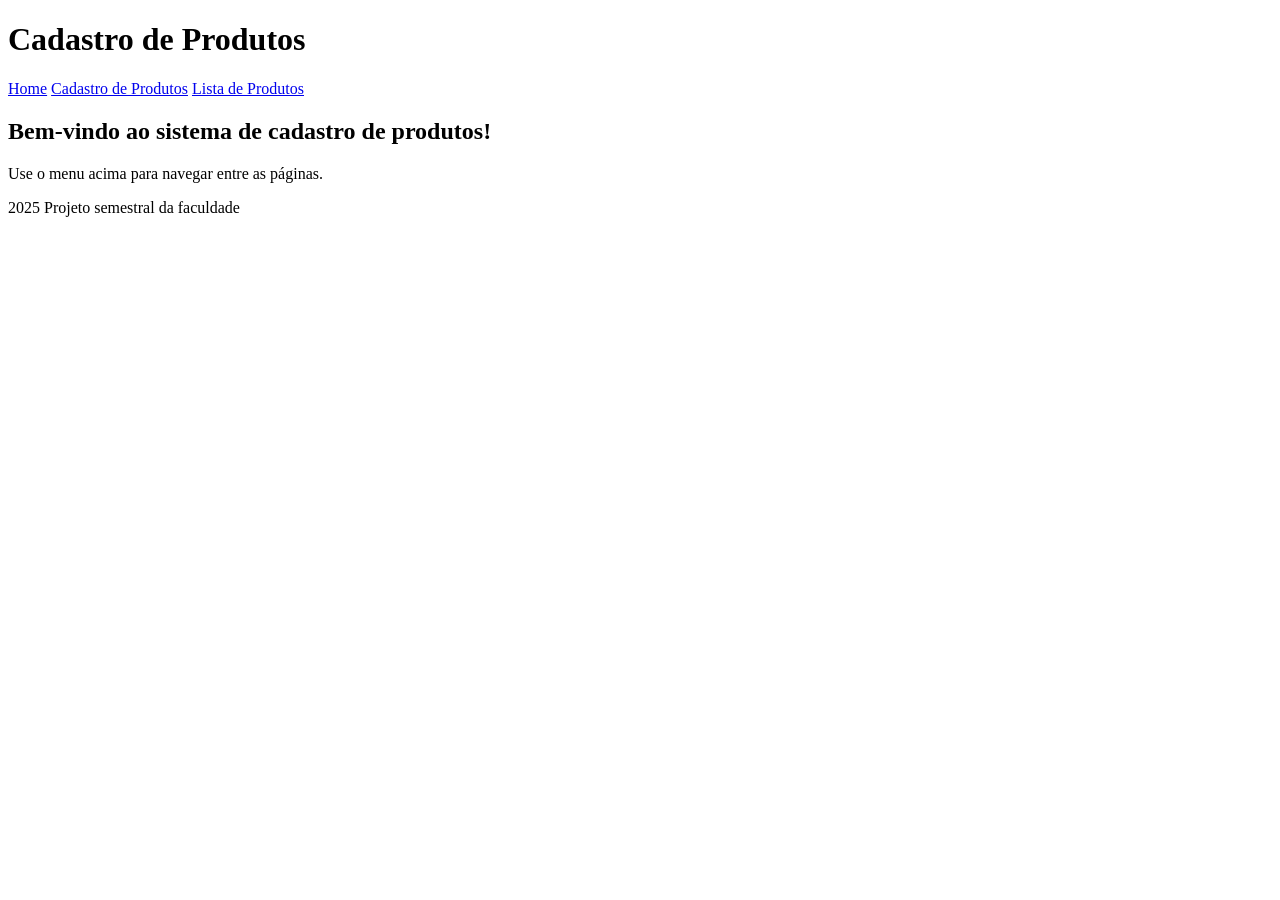
==== index.html @ 28f6425a "Início Preparação para a entrega do projeto" ====
<!DOCTYPE html>
<html lang="pt-BR">
<head>
    <meta charset="UTF-8">
    <meta name="viewport" content="width=device-width, initial-scale=1.0">
    <title>Main</title>
    <link rel="stylesheet" href="style.css">
</head>
<body>
    <header>
        <h1>Cadastro de Produtos</h1>
        <nav>
            <lu><a href="index.html">Home</a></lu>
            <lu><a href="cadastro.html">Cadastro de Produtos</a></lu>
            <lu><a href="lista.html">Lista de Produtos</a></lu>
        </nav>
    </header>
    <main>
        <h2>Bem-vindo ao sistema de cadastro de produtos!</h2>
        <p>Use o menu acima para navegar entre as páginas.</p>
    </main>
    <footer>
        <p>
            2025 Projeto semestral da faculdade 
        </p>
    </footer>
</body>
</html>
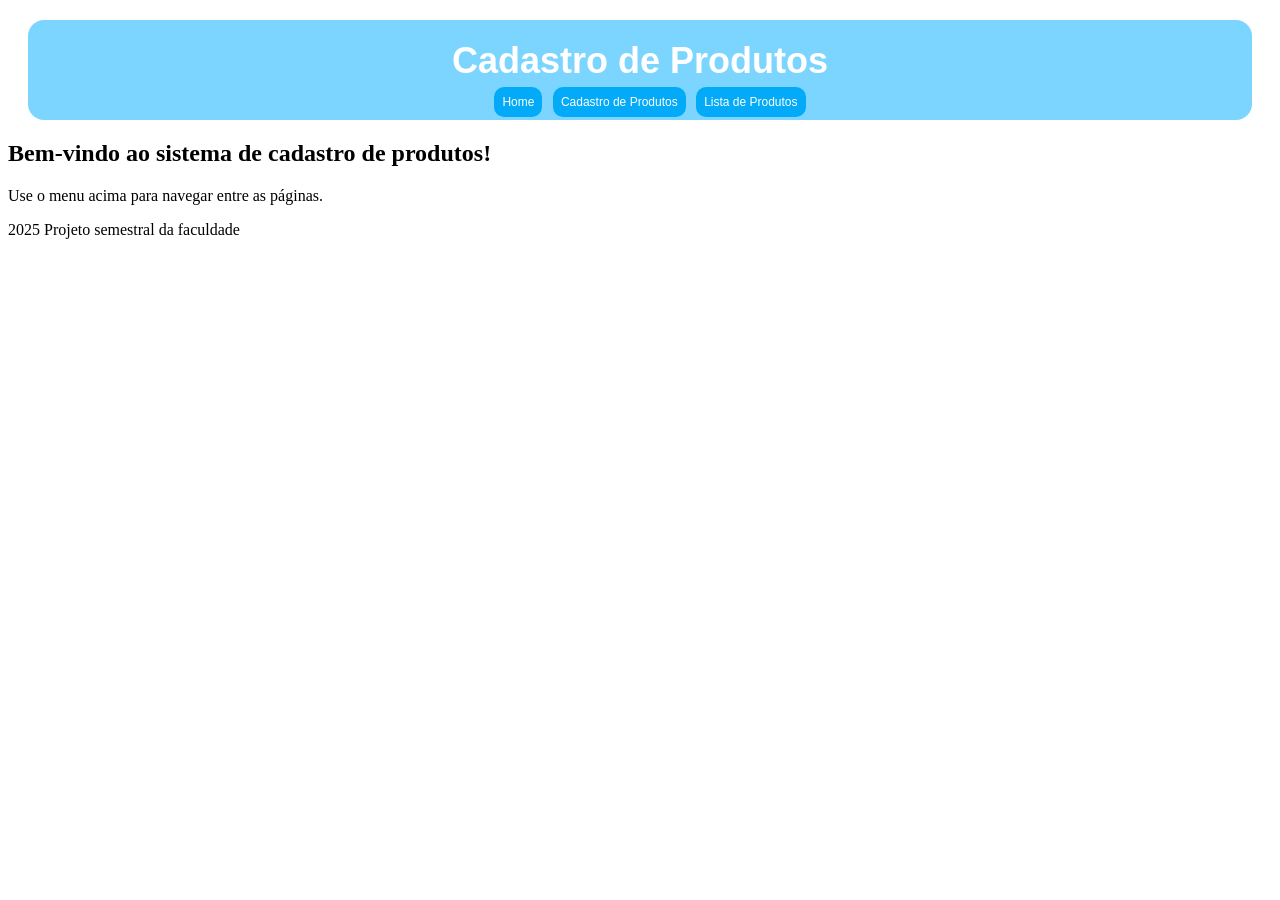
==== commit 16765524: "Alteração no Header" ====
--- a/index.html
+++ b/index.html
@@ -3,7 +3,7 @@
 <head>
     <meta charset="UTF-8">
     <meta name="viewport" content="width=device-width, initial-scale=1.0">
-    <title>Main</title>
+    <title>Cadastro</title>
     <link rel="stylesheet" href="style.css">
 </head>
 <body>
--- a/style.css
+++ b/style.css
@@ -0,0 +1,33 @@
+
+header{
+    text-align: center;
+    margin: 20px;
+    background-color: #5bcbffcb;
+    padding: 10px;
+    border-radius: 16px;
+    font-family: 'Segoe UI', Tahoma, Geneva, Verdana, sans-serif;
+    color: white;
+}
+header nav{
+    text-align: left;
+    margin-left: 20px;
+    display: inline-block;
+}
+header h1{
+    font-size: 36px;
+    margin: 10px;
+}
+header a{
+    text-decoration: none;
+    color: white;
+    font-size: 12px;
+    transition-duration: 0.5s;
+    border-radius: 10px;
+    padding: 8px;
+    background-color: rgb(2, 170, 248);
+    margin: 3px;
+}
+header a:hover{
+    color: rgb(0, 0, 0);
+    font-weight: bold;
+}
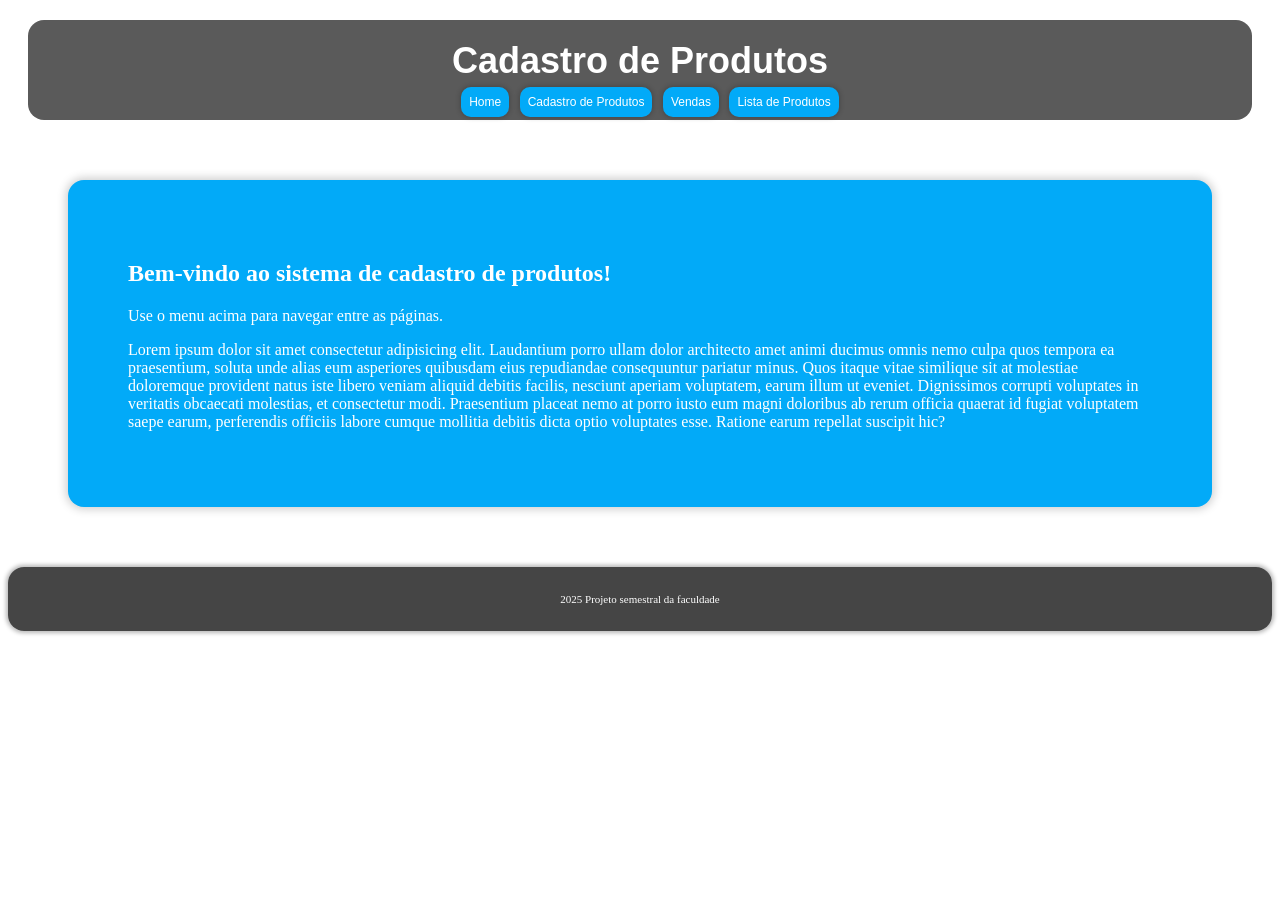
==== commit 9a2fd023: "Criação da pagina de vendas com adaptações nas outras paginas" ====
--- a/index.html
+++ b/index.html
@@ -12,12 +12,15 @@
         <nav>
             <lu><a href="index.html">Home</a></lu>
             <lu><a href="cadastro.html">Cadastro de Produtos</a></lu>
+            <lu><a href="Vendas.html">Vendas</a></lu>
             <lu><a href="lista.html">Lista de Produtos</a></lu>
         </nav>
+        
     </header>
     <main>
         <h2>Bem-vindo ao sistema de cadastro de produtos!</h2>
         <p>Use o menu acima para navegar entre as páginas.</p>
+        <p>Lorem ipsum dolor sit amet consectetur adipisicing elit. Laudantium porro ullam dolor architecto amet animi ducimus omnis nemo culpa quos tempora ea praesentium, soluta unde alias eum asperiores quibusdam eius repudiandae consequuntur pariatur minus. Quos itaque vitae similique sit at molestiae doloremque provident natus iste libero veniam aliquid debitis facilis, nesciunt aperiam voluptatem, earum illum ut eveniet. Dignissimos corrupti voluptates in veritatis obcaecati molestias, et consectetur modi. Praesentium placeat nemo at porro iusto eum magni doloribus ab rerum officia quaerat id fugiat voluptatem saepe earum, perferendis officiis labore cumque mollitia debitis dicta optio voluptates esse. Ratione earum repellat suscipit hic?</p>
     </main>
     <footer>
         <p>
--- a/style.css
+++ b/style.css
@@ -1,12 +1,12 @@
-
+/* CSS da pagina Prindipal */
 header{
     text-align: center;
     margin: 20px;
-    background-color: #5bcbffcb;
+    background-color: #303030cb;
     padding: 10px;
     border-radius: 16px;
     font-family: 'Segoe UI', Tahoma, Geneva, Verdana, sans-serif;
-    color: white;
+    color: rgb(255, 255, 255);
 }
 header nav{
     text-align: left;
@@ -21,13 +21,74 @@
     text-decoration: none;
     color: white;
     font-size: 12px;
-    transition-duration: 0.5s;
+    transition-duration: 0.6s;
     border-radius: 10px;
     padding: 8px;
     background-color: rgb(2, 170, 248);
     margin: 3px;
+    box-shadow: 0px 0px 5px 1px rgba(0, 0, 0, 0.2)  ;
 }
 header a:hover{
-    color: rgb(0, 0, 0);
+    color: #303030cb;
     font-weight: bold;
+}
+main {
+    background-color: rgb(2, 170, 248);
+    margin: 60px;
+    padding: 60px;
+    color: #fff;
+    border-radius: 16px;
+    box-shadow: 0px 0px 10px 2px rgba(0, 0, 0, 0.2);
+}
+footer{
+    text-align: center;
+    padding: 15px;
+    background:#161616cb ;
+    color: #fff;
+    font-size: 11px;
+    border-radius: 16px;
+    position: static;
+    box-shadow: 0px 0px 4px 2px rgba(0, 0, 0, 0.288);
+}
+/* CSS da pagina de cadastro */
+form{
+    display: flex;
+    flex-wrap: wrap;
+    max-width: auto;
+    margin: 30px;
+    
+}
+input, button {
+  padding: 10px;
+  border-radius: 8px;
+  border: 1px solid #ccc;
+  font-size: 14px;
+    margin: 5px;
+}
+table{
+    width: 100%;
+    border-collapse: separate;
+    margin-top: 20px;
+    }
+tr,th, td{
+    border:3px solid #ddd;
+    border-radius: 12px;
+    padding: 8px;
+    
+    text-align: center;
+}
+/* CSS da pagina de vendas */
+section{
+    background-color: rgb(2, 170, 248);
+    margin: 60px;
+    padding: 60px;
+    color: #fff;
+    border-radius: 16px;
+    box-shadow: 0px 0px 10px 2px rgba(0, 0, 0, 0.2);
+}
+
+button{
+    background-color: rgb(255, 255, 255);
+    cursor: pointer;
+    transition-duration: 0.4s;
 }
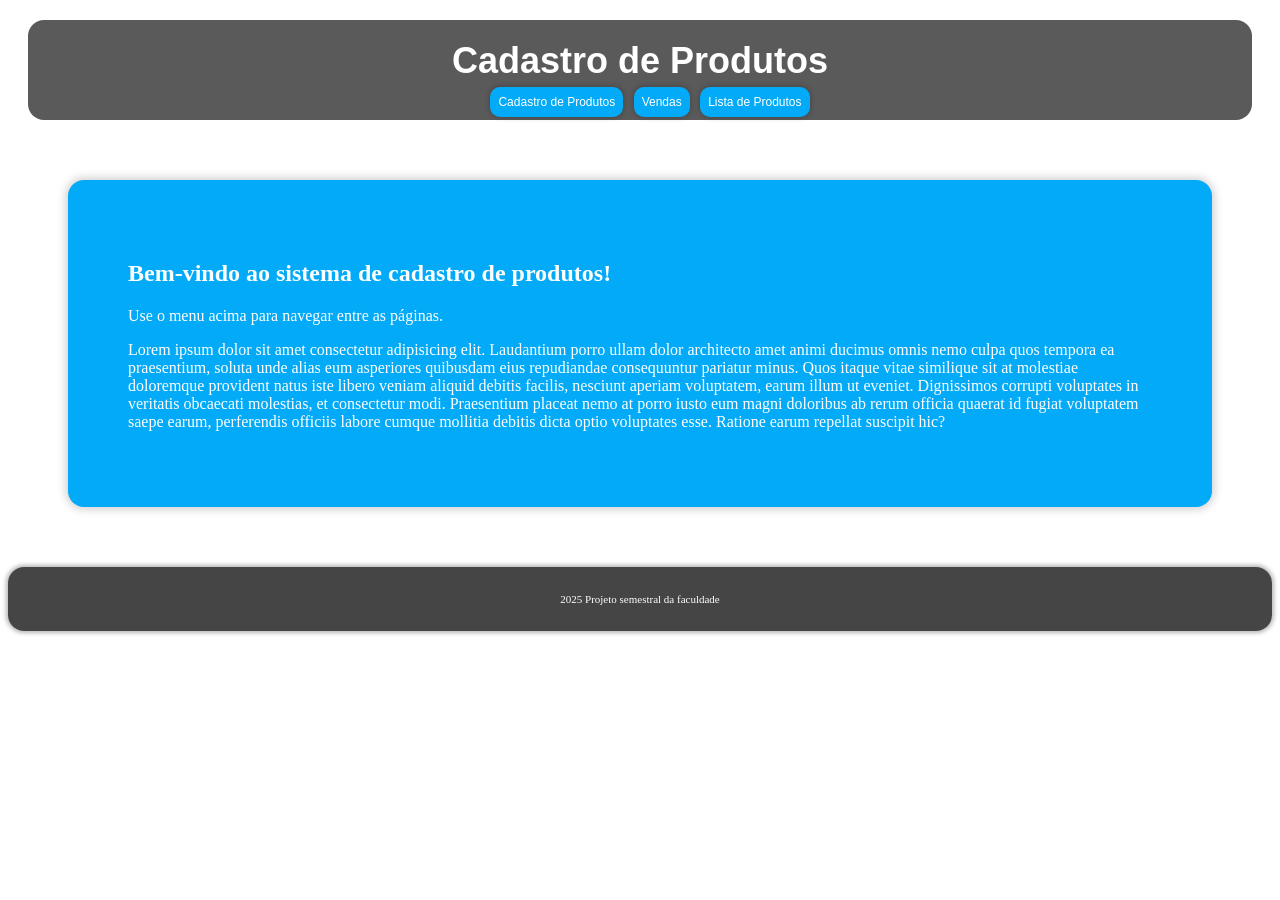
==== commit 98015394: "Pagina de projeção de vendas" ====
--- a/index.html
+++ b/index.html
@@ -10,10 +10,9 @@
     <header>
         <h1>Cadastro de Produtos</h1>
         <nav>
-            <lu><a href="index.html">Home</a></lu>
             <lu><a href="cadastro.html">Cadastro de Produtos</a></lu>
             <lu><a href="Vendas.html">Vendas</a></lu>
-            <lu><a href="lista.html">Lista de Produtos</a></lu>
+            <lu><a href="projeção.html">Lista de Produtos</a></lu>
         </nav>
         
     </header>
--- a/style.css
+++ b/style.css
@@ -91,4 +91,5 @@
     background-color: rgb(255, 255, 255);
     cursor: pointer;
     transition-duration: 0.4s;
-}+}
+/* CSS da pagina de projeção */
